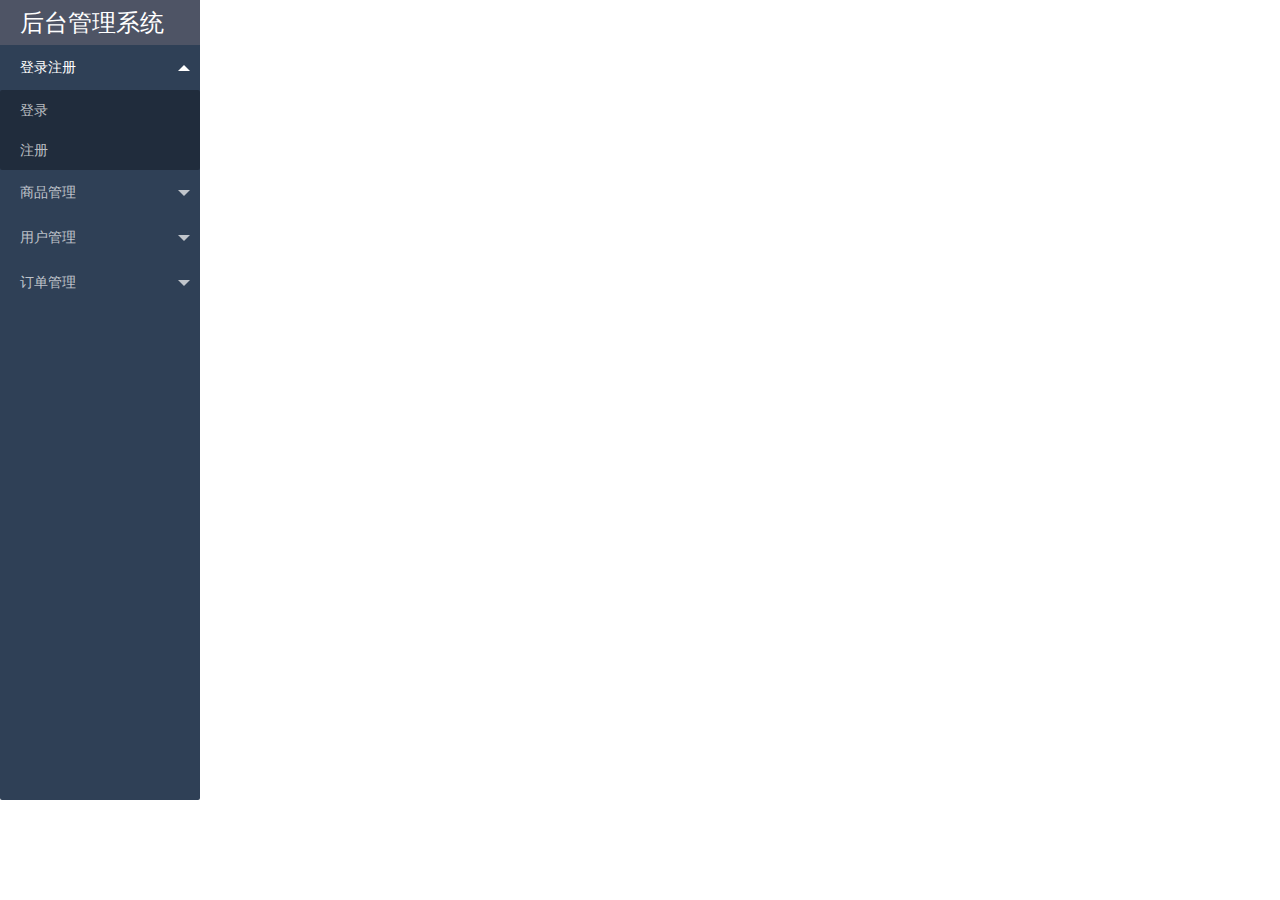
==== src/index.html @ f133287a "静态页面" ====
<!DOCTYPE html>
<html lang="en">
<head>
    <meta charset="UTF-8">
    <meta name="viewport" content="width=device-width, initial-scale=1.0">
    <meta http-equiv="X-UA-Compatible" content="ie=edge">
    <title>后台管理系统</title>
    <link rel="stylesheet" href="assets/layui/css/layui.css">
    <link rel="stylesheet" href="css/index.css">
    <script src="assets/layui/layui.js"></script>
</head>
<body>
    <div id="contain">
        <ul class="layui-nav layui-nav-tree layui-bg-cyan" lay-filter="test">
            <li class="layui-nav-item layui-nav-itemed">
                <a href="javascript:;" style="font-size:24px;">后台管理系统</a>
            </li>
            <li class="layui-nav-item layui-nav-itemed">
                <a href="javascript:;">登录注册</a>
                <dl class="layui-nav-child">
                    <dd><a href="javascript:;">登录</a></dd>
                    <dd><a href="javascript:;">注册</a></dd>
                </dl>
            </li>
            <li class="layui-nav-item">
                <a href="javascript:;">商品管理</a>
                <dl class="layui-nav-child">
                    <dd><a href="">商品列表</a></dd>
                    <dd><a href="">商品分类</a></dd>
                    <dd><a href="">添加商品</a></dd>
                </dl>
            </li>
            <li class="layui-nav-item">
                <a href="javascript:;">用户管理</a>
                <dl class="layui-nav-child">
                    <dd><a href="">用户列表</a></dd>
                    <dd><a href="">添加用户</a></dd>
                </dl>
            </li>
            <li class="layui-nav-item">
                <a href="javascript:;">订单管理</a>
                <dl class="layui-nav-child">
                    <dd><a href="">订单列表</a></dd>
                </dl>
            </li>
        </ul>
    </div>
</body>
<script>
    layui.use('element', function(){
        var element = layui.element;
    });
</script>
</html>
---- src/assets/layui/css/layui.css ----
/** layui-v2.4.5 MIT License By https://www.layui.com */
 .layui-inline,img{display:inline-block;vertical-align:middle}h1,h2,h3,h4,h5,h6{font-weight:400}.layui-edge,.layui-header,.layui-inline,.layui-main{position:relative}.layui-elip,.layui-form-checkbox span,.layui-form-pane .layui-form-label{text-overflow:ellipsis;white-space:nowrap}.layui-btn,.layui-edge,.layui-inline,img{vertical-align:middle}.layui-btn,.layui-disabled,.layui-icon,.layui-unselect{-webkit-user-select:none;-ms-user-select:none;-moz-user-select:none}blockquote,body,button,dd,div,dl,dt,form,h1,h2,h3,h4,h5,h6,input,li,ol,p,pre,td,textarea,th,ul{margin:0;padding:0;-webkit-tap-highlight-color:rgba(0,0,0,0)}a:active,a:hover{outline:0}img{border:none}li{list-style:none}table{border-collapse:collapse;border-spacing:0}h4,h5,h6{font-size:100%}button,input,optgroup,option,select,textarea{font-family:inherit;font-size:inherit;font-style:inherit;font-weight:inherit;outline:0}pre{white-space:pre-wrap;white-space:-moz-pre-wrap;white-space:-pre-wrap;white-space:-o-pre-wrap;word-wrap:break-word}body{line-height:24px;font:14px Helvetica Neue,Helvetica,PingFang SC,Tahoma,Arial,sans-serif}hr{height:1px;margin:10px 0;border:0;clear:both}a{color:#333;text-decoration:none}a:hover{color:#777}a cite{font-style:normal;*cursor:pointer}.layui-border-box,.layui-border-box *{box-sizing:border-box}.layui-box,.layui-box *{box-sizing:content-box}.layui-clear{clear:both;*zoom:1}.layui-clear:after{content:'\20';clear:both;*zoom:1;display:block;height:0}.layui-inline{*display:inline;*zoom:1}.layui-edge{display:inline-block;width:0;height:0;border-width:6px;border-style:dashed;border-color:transparent;overflow:hidden}.layui-edge-top{top:-4px;border-bottom-color:#999;border-bottom-style:solid}.layui-edge-right{border-left-color:#999;border-left-style:solid}.layui-edge-bottom{top:2px;border-top-color:#999;border-top-style:solid}.layui-edge-left{border-right-color:#999;border-right-style:solid}.layui-elip{overflow:hidden}.layui-disabled,.layui-disabled:hover{color:#d2d2d2!important;cursor:not-allowed!important}.layui-circle{border-radius:100%}.layui-show{display:block!important}.layui-hide{display:none!important}@font-face{font-family:layui-icon;src:url(../font/iconfont.eot?v=240);src:url(../font/iconfont.eot?v=240#iefix) format('embedded-opentype'),url(../font/iconfont.svg?v=240#iconfont) format('svg'),url(../font/iconfont.woff?v=240) format('woff'),url(../font/iconfont.ttf?v=240) format('truetype')}.layui-icon{font-family:layui-icon!important;font-size:16px;font-style:normal;-webkit-font-smoothing:antialiased;-moz-osx-font-smoothing:grayscale}.layui-icon-reply-fill:before{content:"\e611"}.layui-icon-set-fill:before{content:"\e614"}.layui-icon-menu-fill:before{content:"\e60f"}.layui-icon-search:before{content:"\e615"}.layui-icon-share:before{content:"\e641"}.layui-icon-set-sm:before{content:"\e620"}.layui-icon-engine:before{content:"\e628"}.layui-icon-close:before{content:"\1006"}.layui-icon-close-fill:before{content:"\1007"}.layui-icon-chart-screen:before{content:"\e629"}.layui-icon-star:before{content:"\e600"}.layui-icon-circle-dot:before{content:"\e617"}.layui-icon-chat:before{content:"\e606"}.layui-icon-release:before{content:"\e609"}.layui-icon-list:before{content:"\e60a"}.layui-icon-chart:before{content:"\e62c"}.layui-icon-ok-circle:before{content:"\1005"}.layui-icon-layim-theme:before{content:"\e61b"}.layui-icon-table:before{content:"\e62d"}.layui-icon-right:before{content:"\e602"}.layui-icon-left:before{content:"\e603"}.layui-icon-cart-simple:before{content:"\e698"}.layui-icon-face-cry:before{content:"\e69c"}.layui-icon-face-smile:before{content:"\e6af"}.layui-icon-survey:before{content:"\e6b2"}.layui-icon-tree:before{content:"\e62e"}.layui-icon-upload-circle:before{content:"\e62f"}.layui-icon-add-circle:before{content:"\e61f"}.layui-icon-download-circle:before{content:"\e601"}.layui-icon-templeate-1:before{content:"\e630"}.layui-icon-util:before{content:"\e631"}.layui-icon-face-surprised:before{content:"\e664"}.layui-icon-edit:before{content:"\e642"}.layui-icon-speaker:before{content:"\e645"}.layui-icon-down:before{content:"\e61a"}.layui-icon-file:before{content:"\e621"}.layui-icon-layouts:before{content:"\e632"}.layui-icon-rate-half:before{content:"\e6c9"}.layui-icon-add-circle-fine:before{content:"\e608"}.layui-icon-prev-circle:before{content:"\e633"}.layui-icon-read:before{content:"\e705"}.layui-icon-404:before{content:"\e61c"}.layui-icon-carousel:before{content:"\e634"}.layui-icon-help:before{content:"\e607"}.layui-icon-code-circle:before{content:"\e635"}.layui-icon-water:before{content:"\e636"}.layui-icon-username:before{content:"\e66f"}.layui-icon-find-fill:before{content:"\e670"}.layui-icon-about:before{content:"\e60b"}.layui-icon-location:before{content:"\e715"}.layui-icon-up:before{content:"\e619"}.layui-icon-pause:before{content:"\e651"}.layui-icon-date:before{content:"\e637"}.layui-icon-layim-uploadfile:before{content:"\e61d"}.layui-icon-delete:before{content:"\e640"}.layui-icon-play:before{content:"\e652"}.layui-icon-top:before{content:"\e604"}.layui-icon-friends:before{content:"\e612"}.layui-icon-refresh-3:before{content:"\e9aa"}.layui-icon-ok:before{content:"\e605"}.layui-icon-layer:before{content:"\e638"}.layui-icon-face-smile-fine:before{content:"\e60c"}.layui-icon-dollar:before{content:"\e659"}.layui-icon-group:before{content:"\e613"}.layui-icon-layim-download:before{content:"\e61e"}.layui-icon-picture-fine:before{content:"\e60d"}.layui-icon-link:before{content:"\e64c"}.layui-icon-diamond:before{content:"\e735"}.layui-icon-log:before{content:"\e60e"}.layui-icon-rate-solid:before{content:"\e67a"}.layui-icon-fonts-del:before{content:"\e64f"}.layui-icon-unlink:before{content:"\e64d"}.layui-icon-fonts-clear:before{content:"\e639"}.layui-icon-triangle-r:before{content:"\e623"}.layui-icon-circle:before{content:"\e63f"}.layui-icon-radio:before{content:"\e643"}.layui-icon-align-center:before{content:"\e647"}.layui-icon-align-right:before{content:"\e648"}.layui-icon-align-left:before{content:"\e649"}.layui-icon-loading-1:before{content:"\e63e"}.layui-icon-return:before{content:"\e65c"}.layui-icon-fonts-strong:before{content:"\e62b"}.layui-icon-upload:before{content:"\e67c"}.layui-icon-dialogue:before{content:"\e63a"}.layui-icon-video:before{content:"\e6ed"}.layui-icon-headset:before{content:"\e6fc"}.layui-icon-cellphone-fine:before{content:"\e63b"}.layui-icon-add-1:before{content:"\e654"}.layui-icon-face-smile-b:before{content:"\e650"}.layui-icon-fonts-html:before{content:"\e64b"}.layui-icon-form:before{content:"\e63c"}.layui-icon-cart:before{content:"\e657"}.layui-icon-camera-fill:before{content:"\e65d"}.layui-icon-tabs:before{content:"\e62a"}.layui-icon-fonts-code:before{content:"\e64e"}.layui-icon-fire:before{content:"\e756"}.layui-icon-set:before{content:"\e716"}.layui-icon-fonts-u:before{content:"\e646"}.layui-icon-triangle-d:before{content:"\e625"}.layui-icon-tips:before{content:"\e702"}.layui-icon-picture:before{content:"\e64a"}.layui-icon-more-vertical:before{content:"\e671"}.layui-icon-flag:before{content:"\e66c"}.layui-icon-loading:before{content:"\e63d"}.layui-icon-fonts-i:before{content:"\e644"}.layui-icon-refresh-1:before{content:"\e666"}.layui-icon-rmb:before{content:"\e65e"}.layui-icon-home:before{content:"\e68e"}.layui-icon-user:before{content:"\e770"}.layui-icon-notice:before{content:"\e667"}.layui-icon-login-weibo:before{content:"\e675"}.layui-icon-voice:before{content:"\e688"}.layui-icon-upload-drag:before{content:"\e681"}.layui-icon-login-qq:before{content:"\e676"}.layui-icon-snowflake:before{content:"\e6b1"}.layui-icon-file-b:before{content:"\e655"}.layui-icon-template:before{content:"\e663"}.layui-icon-auz:before{content:"\e672"}.layui-icon-console:before{content:"\e665"}.layui-icon-app:before{content:"\e653"}.layui-icon-prev:before{content:"\e65a"}.layui-icon-website:before{content:"\e7ae"}.layui-icon-next:before{content:"\e65b"}.layui-icon-component:before{content:"\e857"}.layui-icon-more:before{content:"\e65f"}.layui-icon-login-wechat:before{content:"\e677"}.layui-icon-shrink-right:before{content:"\e668"}.layui-icon-spread-left:before{content:"\e66b"}.layui-icon-camera:before{content:"\e660"}.layui-icon-note:before{content:"\e66e"}.layui-icon-refresh:before{content:"\e669"}.layui-icon-female:before{content:"\e661"}.layui-icon-male:before{content:"\e662"}.layui-icon-password:before{content:"\e673"}.layui-icon-senior:before{content:"\e674"}.layui-icon-theme:before{content:"\e66a"}.layui-icon-tread:before{content:"\e6c5"}.layui-icon-praise:before{content:"\e6c6"}.layui-icon-star-fill:before{content:"\e658"}.layui-icon-rate:before{content:"\e67b"}.layui-icon-template-1:before{content:"\e656"}.layui-icon-vercode:before{content:"\e679"}.layui-icon-cellphone:before{content:"\e678"}.layui-icon-screen-full:before{content:"\e622"}.layui-icon-screen-restore:before{content:"\e758"}.layui-icon-cols:before{content:"\e610"}.layui-icon-export:before{content:"\e67d"}.layui-icon-print:before{content:"\e66d"}.layui-icon-slider:before{content:"\e714"}.layui-main{width:1140px;margin:0 auto}.layui-header{z-index:1000;height:60px}.layui-header a:hover{transition:all .5s;-webkit-transition:all .5s}.layui-side{position:fixed;left:0;top:0;bottom:0;z-index:999;width:200px;overflow-x:hidden}.layui-side-scroll{position:relative;width:220px;height:100%;overflow-x:hidden}.layui-body{position:absolute;left:200px;right:0;top:0;bottom:0;z-index:998;width:auto;overflow:hidden;overflow-y:auto;box-sizing:border-box}.layui-layout-body{overflow:hidden}.layui-layout-admin .layui-header{background-color:#23262E}.layui-layout-admin .layui-side{top:60px;width:200px;overflow-x:hidden}.layui-layout-admin .layui-body{top:60px;bottom:44px}.layui-layout-admin .layui-main{width:auto;margin:0 15px}.layui-layout-admin .layui-footer{position:fixed;left:200px;right:0;bottom:0;height:44px;line-height:44px;padding:0 15px;background-color:#eee}.layui-layout-admin .layui-logo{position:absolute;left:0;top:0;width:200px;height:100%;line-height:60px;text-align:center;color:#009688;font-size:16px}.layui-layout-admin .layui-header .layui-nav{background:0 0}.layui-layout-left{position:absolute!important;left:200px;top:0}.layui-layout-right{position:absolute!important;right:0;top:0}.layui-container{position:relative;margin:0 auto;padding:0 15px;box-sizing:border-box}.layui-fluid{position:relative;margin:0 auto;padding:0 15px}.layui-row:after,.layui-row:before{content:'';display:block;clear:both}.layui-col-lg1,.layui-col-lg10,.layui-col-lg11,.layui-col-lg12,.layui-col-lg2,.layui-col-lg3,.layui-col-lg4,.layui-col-lg5,.layui-col-lg6,.layui-col-lg7,.layui-col-lg8,.layui-col-lg9,.layui-col-md1,.layui-col-md10,.layui-col-md11,.layui-col-md12,.layui-col-md2,.layui-col-md3,.layui-col-md4,.layui-col-md5,.layui-col-md6,.layui-col-md7,.layui-col-md8,.layui-col-md9,.layui-col-sm1,.layui-col-sm10,.layui-col-sm11,.layui-col-sm12,.layui-col-sm2,.layui-col-sm3,.layui-col-sm4,.layui-col-sm5,.layui-col-sm6,.layui-col-sm7,.layui-col-sm8,.layui-col-sm9,.layui-col-xs1,.layui-col-xs10,.layui-col-xs11,.layui-col-xs12,.layui-col-xs2,.layui-col-xs3,.layui-col-xs4,.layui-col-xs5,.layui-col-xs6,.layui-col-xs7,.layui-col-xs8,.layui-col-xs9{position:relative;display:block;box-sizing:border-box}.layui-col-xs1,.layui-col-xs10,.layui-col-xs11,.layui-col-xs12,.layui-col-xs2,.layui-col-xs3,.layui-col-xs4,.layui-col-xs5,.layui-col-xs6,.layui-col-xs7,.layui-col-xs8,.layui-col-xs9{float:left}.layui-col-xs1{width:8.33333333%}.layui-col-xs2{width:16.66666667%}.layui-col-xs3{width:25%}.layui-col-xs4{width:33.33333333%}.layui-col-xs5{width:41.66666667%}.layui-col-xs6{width:50%}.layui-col-xs7{width:58.33333333%}.layui-col-xs8{width:66.66666667%}.layui-col-xs9{width:75%}.layui-col-xs10{width:83.33333333%}.layui-col-xs11{width:91.66666667%}.layui-col-xs12{width:100%}.layui-col-xs-offset1{margin-left:8.33333333%}.layui-col-xs-offset2{margin-left:16.66666667%}.layui-col-xs-offset3{margin-left:25%}.layui-col-xs-offset4{margin-left:33.33333333%}.layui-col-xs-offset5{margin-left:41.66666667%}.layui-col-xs-offset6{margin-left:50%}.layui-col-xs-offset7{margin-left:58.33333333%}.layui-col-xs-offset8{margin-left:66.66666667%}.layui-col-xs-offset9{margin-left:75%}.layui-col-xs-offset10{margin-left:83.33333333%}.layui-col-xs-offset11{margin-left:91.66666667%}.layui-col-xs-offset12{margin-left:100%}@media screen and (max-width:768px){.layui-hide-xs{display:none!important}.layui-show-xs-block{display:block!important}.layui-show-xs-inline{display:inline!important}.layui-show-xs-inline-block{display:inline-block!important}}@media screen and (min-width:768px){.layui-container{width:750px}.layui-hide-sm{display:none!important}.layui-show-sm-block{display:block!important}.layui-show-sm-inline{display:inline!important}.layui-show-sm-inline-block{display:inline-block!important}.layui-col-sm1,.layui-col-sm10,.layui-col-sm11,.layui-col-sm12,.layui-col-sm2,.layui-col-sm3,.layui-col-sm4,.layui-col-sm5,.layui-col-sm6,.layui-col-sm7,.layui-col-sm8,.layui-col-sm9{float:left}.layui-col-sm1{width:8.33333333%}.layui-col-sm2{width:16.66666667%}.layui-col-sm3{width:25%}.layui-col-sm4{width:33.33333333%}.layui-col-sm5{width:41.66666667%}.layui-col-sm6{width:50%}.layui-col-sm7{width:58.33333333%}.layui-col-sm8{width:66.66666667%}.layui-col-sm9{width:75%}.layui-col-sm10{width:83.33333333%}.layui-col-sm11{width:91.66666667%}.layui-col-sm12{width:100%}.layui-col-sm-offset1{margin-left:8.33333333%}.layui-col-sm-offset2{margin-left:16.66666667%}.layui-col-sm-offset3{margin-left:25%}.layui-col-sm-offset4{margin-left:33.33333333%}.layui-col-sm-offset5{margin-left:41.66666667%}.layui-col-sm-offset6{margin-left:50%}.layui-col-sm-offset7{margin-left:58.33333333%}.layui-col-sm-offset8{margin-left:66.66666667%}.layui-col-sm-offset9{margin-left:75%}.layui-col-sm-offset10{margin-left:83.33333333%}.layui-col-sm-offset11{margin-left:91.66666667%}.layui-col-sm-offset12{margin-left:100%}}@media screen and (min-width:992px){.layui-container{width:970px}.layui-hide-md{display:none!important}.layui-show-md-block{display:block!important}.layui-show-md-inline{display:inline!important}.layui-show-md-inline-block{display:inline-block!important}.layui-col-md1,.layui-col-md10,.layui-col-md11,.layui-col-md12,.layui-col-md2,.layui-col-md3,.layui-col-md4,.layui-col-md5,.layui-col-md6,.layui-col-md7,.layui-col-md8,.layui-col-md9{float:left}.layui-col-md1{width:8.33333333%}.layui-col-md2{width:16.66666667%}.layui-col-md3{width:25%}.layui-col-md4{width:33.33333333%}.layui-col-md5{width:41.66666667%}.layui-col-md6{width:50%}.layui-col-md7{width:58.33333333%}.layui-col-md8{width:66.66666667%}.layui-col-md9{width:75%}.layui-col-md10{width:83.33333333%}.layui-col-md11{width:91.66666667%}.layui-col-md12{width:100%}.layui-col-md-offset1{margin-left:8.33333333%}.layui-col-md-offset2{margin-left:16.66666667%}.layui-col-md-offset3{margin-left:25%}.layui-col-md-offset4{margin-left:33.33333333%}.layui-col-md-offset5{margin-left:41.66666667%}.layui-col-md-offset6{margin-left:50%}.layui-col-md-offset7{margin-left:58.33333333%}.layui-col-md-offset8{margin-left:66.66666667%}.layui-col-md-offset9{margin-left:75%}.layui-col-md-offset10{margin-left:83.33333333%}.layui-col-md-offset11{margin-left:91.66666667%}.layui-col-md-offset12{margin-left:100%}}@media screen and (min-width:1200px){.layui-container{width:1170px}.layui-hide-lg{display:none!important}.layui-show-lg-block{display:block!important}.layui-show-lg-inline{display:inline!important}.layui-show-lg-inline-block{display:inline-block!important}.layui-col-lg1,.layui-col-lg10,.layui-col-lg11,.layui-col-lg12,.layui-col-lg2,.layui-col-lg3,.layui-col-lg4,.layui-col-lg5,.layui-col-lg6,.layui-col-lg7,.layui-col-lg8,.layui-col-lg9{float:left}.layui-col-lg1{width:8.33333333%}.layui-col-lg2{width:16.66666667%}.layui-col-lg3{width:25%}.layui-col-lg4{width:33.33333333%}.layui-col-lg5{width:41.66666667%}.layui-col-lg6{width:50%}.layui-col-lg7{width:58.33333333%}.layui-col-lg8{width:66.66666667%}.layui-col-lg9{width:75%}.layui-col-lg10{width:83.33333333%}.layui-col-lg11{width:91.66666667%}.layui-col-lg12{width:100%}.layui-col-lg-offset1{margin-left:8.33333333%}.layui-col-lg-offset2{margin-left:16.66666667%}.layui-col-lg-offset3{margin-left:25%}.layui-col-lg-offset4{margin-left:33.33333333%}.layui-col-lg-offset5{margin-left:41.66666667%}.layui-col-lg-offset6{margin-left:50%}.layui-col-lg-offset7{margin-left:58.33333333%}.layui-col-lg-offset8{margin-left:66.66666667%}.layui-col-lg-offset9{margin-left:75%}.layui-col-lg-offset10{margin-left:83.33333333%}.layui-col-lg-offset11{margin-left:91.66666667%}.layui-col-lg-offset12{margin-left:100%}}.layui-col-space1{margin:-.5px}.layui-col-space1>*{padding:.5px}.layui-col-space3{margin:-1.5px}.layui-col-space3>*{padding:1.5px}.layui-col-space5{margin:-2.5px}.layui-col-space5>*{padding:2.5px}.layui-col-space8{margin:-3.5px}.layui-col-space8>*{padding:3.5px}.layui-col-space10{margin:-5px}.layui-col-space10>*{padding:5px}.layui-col-space12{margin:-6px}.layui-col-space12>*{padding:6px}.layui-col-space15{margin:-7.5px}.layui-col-space15>*{padding:7.5px}.layui-col-space18{margin:-9px}.layui-col-space18>*{padding:9px}.layui-col-space20{margin:-10px}.layui-col-space20>*{padding:10px}.layui-col-space22{margin:-11px}.layui-col-space22>*{padding:11px}.layui-col-space25{margin:-12.5px}.layui-col-space25>*{padding:12.5px}.layui-col-space30{margin:-15px}.layui-col-space30>*{padding:15px}.layui-btn,.layui-input,.layui-select,.layui-textarea,.layui-upload-button{outline:0;-webkit-appearance:none;transition:all .3s;-webkit-transition:all .3s;box-sizing:border-box}.layui-elem-quote{margin-bottom:10px;padding:15px;line-height:22px;border-left:5px solid #009688;border-radius:0 2px 2px 0;background-color:#f2f2f2}.layui-quote-nm{border-style:solid;border-width:1px 1px 1px 5px;background:0 0}.layui-elem-field{margin-bottom:10px;padding:0;border-width:1px;border-style:solid}.layui-elem-field legend{margin-left:20px;padding:0 10px;font-size:20px;font-weight:300}.layui-field-title{margin:10px 0 20px;border-width:1px 0 0}.layui-field-box{padding:10px 15px}.layui-field-title .layui-field-box{padding:10px 0}.layui-progress{position:relative;height:6px;border-radius:20px;background-color:#e2e2e2}.layui-progress-bar{position:absolute;left:0;top:0;width:0;max-width:100%;height:6px;border-radius:20px;text-align:right;background-color:#5FB878;transition:all .3s;-webkit-transition:all .3s}.layui-progress-big,.layui-progress-big .layui-progress-bar{height:18px;line-height:18px}.layui-progress-text{position:relative;top:-20px;line-height:18px;font-size:12px;color:#666}.layui-progress-big .layui-progress-text{position:static;padding:0 10px;color:#fff}.layui-collapse{border-width:1px;border-style:solid;border-radius:2px}.layui-colla-content,.layui-colla-item{border-top-width:1px;border-top-style:solid}.layui-colla-item:first-child{border-top:none}.layui-colla-title{position:relative;height:42px;line-height:42px;padding:0 15px 0 35px;color:#333;background-color:#f2f2f2;cursor:pointer;font-size:14px;overflow:hidden}.layui-colla-content{display:none;padding:10px 15px;line-height:22px;color:#666}.layui-colla-icon{position:absolute;left:15px;top:0;font-size:14px}.layui-card{margin-bottom:15px;border-radius:2px;background-color:#fff;box-shadow:0 1px 2px 0 rgba(0,0,0,.05)}.layui-card:last-child{margin-bottom:0}.layui-card-header{position:relative;height:42px;line-height:42px;padding:0 15px;border-bottom:1px solid #f6f6f6;color:#333;border-radius:2px 2px 0 0;font-size:14px}.layui-bg-black,.layui-bg-blue,.layui-bg-cyan,.layui-bg-green,.layui-bg-orange,.layui-bg-red{color:#fff!important}.layui-card-body{position:relative;padding:10px 15px;line-height:24px}.layui-card-body[pad15]{padding:15px}.layui-card-body[pad20]{padding:20px}.layui-card-body .layui-table{margin:5px 0}.layui-card .layui-tab{margin:0}.layui-panel-window{position:relative;padding:15px;border-radius:0;border-top:5px solid #E6E6E6;background-color:#fff}.layui-auxiliar-moving{position:fixed;left:0;right:0;top:0;bottom:0;width:100%;height:100%;background:0 0;z-index:9999999999}.layui-form-label,.layui-form-mid,.layui-form-select,.layui-input-block,.layui-input-inline,.layui-textarea{position:relative}.layui-bg-red{background-color:#FF5722!important}.layui-bg-orange{background-color:#FFB800!important}.layui-bg-green{background-color:#009688!important}.layui-bg-cyan{background-color:#2F4056!important}.layui-bg-blue{background-color:#1E9FFF!important}.layui-bg-black{background-color:#393D49!important}.layui-bg-gray{background-color:#eee!important;color:#666!important}.layui-badge-rim,.layui-colla-content,.layui-colla-item,.layui-collapse,.layui-elem-field,.layui-form-pane .layui-form-item[pane],.layui-form-pane .layui-form-label,.layui-input,.layui-layedit,.layui-layedit-tool,.layui-quote-nm,.layui-select,.layui-tab-bar,.layui-tab-card,.layui-tab-title,.layui-tab-title .layui-this:after,.layui-textarea{border-color:#e6e6e6}.layui-timeline-item:before,hr{background-color:#e6e6e6}.layui-text{line-height:22px;font-size:14px;color:#666}.layui-text h1,.layui-text h2,.layui-text h3{font-weight:500;color:#333}.layui-text h1{font-size:30px}.layui-text h2{font-size:24px}.layui-text h3{font-size:18px}.layui-text a:not(.layui-btn){color:#01AAED}.layui-text a:not(.layui-btn):hover{text-decoration:underline}.layui-text ul{padding:5px 0 5px 15px}.layui-text ul li{margin-top:5px;list-style-type:disc}.layui-text em,.layui-word-aux{color:#999!important;padding:0 5px!important}.layui-btn{display:inline-block;height:38px;line-height:38px;padding:0 18px;background-color:#009688;color:#fff;white-space:nowrap;text-align:center;font-size:14px;border:none;border-radius:2px;cursor:pointer}.layui-btn:hover{opacity:.8;filter:alpha(opacity=80);color:#fff}.layui-btn:active{opacity:1;filter:alpha(opacity=100)}.layui-btn+.layui-btn{margin-left:10px}.layui-btn-container{font-size:0}.layui-btn-container .layui-btn{margin-right:10px;margin-bottom:10px}.layui-btn-container .layui-btn+.layui-btn{margin-left:0}.layui-table .layui-btn-container .layui-btn{margin-bottom:9px}.layui-btn-radius{border-radius:100px}.layui-btn .layui-icon{margin-right:3px;font-size:18px;vertical-align:bottom;vertical-align:middle\9}.layui-btn-primary{border:1px solid #C9C9C9;background-color:#fff;color:#555}.layui-btn-primary:hover{border-color:#009688;color:#333}.layui-btn-normal{background-color:#1E9FFF}.layui-btn-warm{background-color:#FFB800}.layui-btn-danger{background-color:#FF5722}.layui-btn-disabled,.layui-btn-disabled:active,.layui-btn-disabled:hover{border:1px solid #e6e6e6;background-color:#FBFBFB;color:#C9C9C9;cursor:not-allowed;opacity:1}.layui-btn-lg{height:44px;line-height:44px;padding:0 25px;font-size:16px}.layui-btn-sm{height:30px;line-height:30px;padding:0 10px;font-size:12px}.layui-btn-sm i{font-size:16px!important}.layui-btn-xs{height:22px;line-height:22px;padding:0 5px;font-size:12px}.layui-btn-xs i{font-size:14px!important}.layui-btn-group{display:inline-block;vertical-align:middle;font-size:0}.layui-btn-group .layui-btn{margin-left:0!important;margin-right:0!important;border-left:1px solid rgba(255,255,255,.5);border-radius:0}.layui-btn-group .layui-btn-primary{border-left:none}.layui-btn-group .layui-btn-primary:hover{border-color:#C9C9C9;color:#009688}.layui-btn-group .layui-btn:first-child{border-left:none;border-radius:2px 0 0 2px}.layui-btn-group .layui-btn-primary:first-child{border-left:1px solid #c9c9c9}.layui-btn-group .layui-btn:last-child{border-radius:0 2px 2px 0}.layui-btn-group .layui-btn+.layui-btn{margin-left:0}.layui-btn-group+.layui-btn-group{margin-left:10px}.layui-btn-fluid{width:100%}.layui-input,.layui-select,.layui-textarea{height:38px;line-height:1.3;line-height:38px\9;border-width:1px;border-style:solid;background-color:#fff;border-radius:2px}.layui-input::-webkit-input-placeholder,.layui-select::-webkit-input-placeholder,.layui-textarea::-webkit-input-placeholder{line-height:1.3}.layui-input,.layui-textarea{display:block;width:100%;padding-left:10px}.layui-input:hover,.layui-textarea:hover{border-color:#D2D2D2!important}.layui-input:focus,.layui-textarea:focus{border-color:#C9C9C9!important}.layui-textarea{min-height:100px;height:auto;line-height:20px;padding:6px 10px;resize:vertical}.layui-select{padding:0 10px}.layui-form input[type=checkbox],.layui-form input[type=radio],.layui-form select{display:none}.layui-form [lay-ignore]{display:initial}.layui-form-item{margin-bottom:15px;clear:both;*zoom:1}.layui-form-item:after{content:'\20';clear:both;*zoom:1;display:block;height:0}.layui-form-label{float:left;display:block;padding:9px 15px;width:80px;font-weight:400;line-height:20px;text-align:right}.layui-form-label-col{display:block;float:none;padding:9px 0;line-height:20px;text-align:left}.layui-form-item .layui-inline{margin-bottom:5px;margin-right:10px}.layui-input-block{margin-left:110px;min-height:36px}.layui-input-inline{display:inline-block;vertical-align:middle}.layui-form-item .layui-input-inline{float:left;width:190px;margin-right:10px}.layui-form-text .layui-input-inline{width:auto}.layui-form-mid{float:left;display:block;padding:9px 0!important;line-height:20px;margin-right:10px}.layui-form-danger+.layui-form-select .layui-input,.layui-form-danger:focus{border-color:#FF5722!important}.layui-form-select .layui-input{padding-right:30px;cursor:pointer}.layui-form-select .layui-edge{position:absolute;right:10px;top:50%;margin-top:-3px;cursor:pointer;border-width:6px;border-top-color:#c2c2c2;border-top-style:solid;transition:all .3s;-webkit-transition:all .3s}.layui-form-select dl{display:none;position:absolute;left:0;top:42px;padding:5px 0;z-index:899;min-width:100%;border:1px solid #d2d2d2;max-height:300px;overflow-y:auto;background-color:#fff;border-radius:2px;box-shadow:0 2px 4px rgba(0,0,0,.12);box-sizing:border-box}.layui-form-select dl dd,.layui-form-select dl dt{padding:0 10px;line-height:36px;white-space:nowrap;overflow:hidden;text-overflow:ellipsis}.layui-form-select dl dt{font-size:12px;color:#999}.layui-form-select dl dd{cursor:pointer}.layui-form-select dl dd:hover{background-color:#f2f2f2;-webkit-transition:.5s all;transition:.5s all}.layui-form-select .layui-select-group dd{padding-left:20px}.layui-form-select dl dd.layui-select-tips{padding-left:10px!important;color:#999}.layui-form-select dl dd.layui-this{background-color:#5FB878;color:#fff}.layui-form-checkbox,.layui-form-select dl dd.layui-disabled{background-color:#fff}.layui-form-selected dl{display:block}.layui-form-checkbox,.layui-form-checkbox *,.layui-form-switch{display:inline-block;vertical-align:middle}.layui-form-selected .layui-edge{margin-top:-9px;-webkit-transform:rotate(180deg);transform:rotate(180deg);margin-top:-3px\9}:root .layui-form-selected .layui-edge{margin-top:-9px\0/IE9}.layui-form-selectup dl{top:auto;bottom:42px}.layui-select-none{margin:5px 0;text-align:center;color:#999}.layui-select-disabled .layui-disabled{border-color:#eee!important}.layui-select-disabled .layui-edge{border-top-color:#d2d2d2}.layui-form-checkbox{position:relative;height:30px;line-height:30px;margin-right:10px;padding-right:30px;cursor:pointer;font-size:0;-webkit-transition:.1s linear;transition:.1s linear;box-sizing:border-box}.layui-form-checkbox span{padding:0 10px;height:100%;font-size:14px;border-radius:2px 0 0 2px;background-color:#d2d2d2;color:#fff;overflow:hidden}.layui-form-checkbox:hover span{background-color:#c2c2c2}.layui-form-checkbox i{position:absolute;right:0;top:0;width:30px;height:28px;border:1px solid #d2d2d2;border-left:none;border-radius:0 2px 2px 0;color:#fff;font-size:20px;text-align:center}.layui-form-checkbox:hover i{border-color:#c2c2c2;color:#c2c2c2}.layui-form-checked,.layui-form-checked:hover{border-color:#5FB878}.layui-form-checked span,.layui-form-checked:hover span{background-color:#5FB878}.layui-form-checked i,.layui-form-checked:hover i{color:#5FB878}.layui-form-item .layui-form-checkbox{margin-top:4px}.layui-form-checkbox[lay-skin=primary]{height:auto!important;line-height:normal!important;min-width:18px;min-height:18px;border:none!important;margin-right:0;padding-left:28px;padding-right:0;background:0 0}.layui-form-checkbox[lay-skin=primary] span{padding-left:0;padding-right:15px;line-height:18px;background:0 0;color:#666}.layui-form-checkbox[lay-skin=primary] i{right:auto;left:0;width:16px;height:16px;line-height:16px;border:1px solid #d2d2d2;font-size:12px;border-radius:2px;background-color:#fff;-webkit-transition:.1s linear;transition:.1s linear}.layui-form-checkbox[lay-skin=primary]:hover i{border-color:#5FB878;color:#fff}.layui-form-checked[lay-skin=primary] i{border-color:#5FB878;background-color:#5FB878;color:#fff}.layui-checkbox-disbaled[lay-skin=primary] span{background:0 0!important;color:#c2c2c2}.layui-checkbox-disbaled[lay-skin=primary]:hover i{border-color:#d2d2d2}.layui-form-item .layui-form-checkbox[lay-skin=primary]{margin-top:10px}.layui-form-switch{position:relative;height:22px;line-height:22px;min-width:35px;padding:0 5px;margin-top:8px;border:1px solid #d2d2d2;border-radius:20px;cursor:pointer;background-color:#fff;-webkit-transition:.1s linear;transition:.1s linear}.layui-form-switch i{position:absolute;left:5px;top:3px;width:16px;height:16px;border-radius:20px;background-color:#d2d2d2;-webkit-transition:.1s linear;transition:.1s linear}.layui-form-switch em{position:relative;top:0;width:25px;margin-left:21px;padding:0!important;text-align:center!important;color:#999!important;font-style:normal!important;font-size:12px}.layui-form-onswitch{border-color:#5FB878;background-color:#5FB878}.layui-checkbox-disbaled,.layui-checkbox-disbaled i{border-color:#e2e2e2!important}.layui-form-onswitch i{left:100%;margin-left:-21px;background-color:#fff}.layui-form-onswitch em{margin-left:5px;margin-right:21px;color:#fff!important}.layui-checkbox-disbaled span{background-color:#e2e2e2!important}.layui-checkbox-disbaled:hover i{color:#fff!important}[lay-radio]{display:none}.layui-form-radio,.layui-form-radio *{display:inline-block;vertical-align:middle}.layui-form-radio{line-height:28px;margin:6px 10px 0 0;padding-right:10px;cursor:pointer;font-size:0}.layui-form-radio *{font-size:14px}.layui-form-radio>i{margin-right:8px;font-size:22px;color:#c2c2c2}.layui-form-radio>i:hover,.layui-form-radioed>i{color:#5FB878}.layui-radio-disbaled>i{color:#e2e2e2!important}.layui-form-pane .layui-form-label{width:110px;padding:8px 15px;height:38px;line-height:20px;border-width:1px;border-style:solid;border-radius:2px 0 0 2px;text-align:center;background-color:#FBFBFB;overflow:hidden;box-sizing:border-box}.layui-form-pane .layui-input-inline{margin-left:-1px}.layui-form-pane .layui-input-block{margin-left:110px;left:-1px}.layui-form-pane .layui-input{border-radius:0 2px 2px 0}.layui-form-pane .layui-form-text .layui-form-label{float:none;width:100%;border-radius:2px;box-sizing:border-box;text-align:left}.layui-form-pane .layui-form-text .layui-input-inline{display:block;margin:0;top:-1px;clear:both}.layui-form-pane .layui-form-text .layui-input-block{margin:0;left:0;top:-1px}.layui-form-pane .layui-form-text .layui-textarea{min-height:100px;border-radius:0 0 2px 2px}.layui-form-pane .layui-form-checkbox{margin:4px 0 4px 10px}.layui-form-pane .layui-form-radio,.layui-form-pane .layui-form-switch{margin-top:6px;margin-left:10px}.layui-form-pane .layui-form-item[pane]{position:relative;border-width:1px;border-style:solid}.layui-form-pane .layui-form-item[pane] .layui-form-label{position:absolute;left:0;top:0;height:100%;border-width:0 1px 0 0}.layui-form-pane .layui-form-item[pane] .layui-input-inline{margin-left:110px}@media screen and (max-width:450px){.layui-form-item .layui-form-label{text-overflow:ellipsis;overflow:hidden;white-space:nowrap}.layui-form-item .layui-inline{display:block;margin-right:0;margin-bottom:20px;clear:both}.layui-form-item .layui-inline:after{content:'\20';clear:both;display:block;height:0}.layui-form-item .layui-input-inline{display:block;float:none;left:-3px;width:auto;margin:0 0 10px 112px}.layui-form-item .layui-input-inline+.layui-form-mid{margin-left:110px;top:-5px;padding:0}.layui-form-item .layui-form-checkbox{margin-right:5px;margin-bottom:5px}}.layui-layedit{border-width:1px;border-style:solid;border-radius:2px}.layui-layedit-tool{padding:3px 5px;border-bottom-width:1px;border-bottom-style:solid;font-size:0}.layedit-tool-fixed{position:fixed;top:0;border-top:1px solid #e2e2e2}.layui-layedit-tool .layedit-tool-mid,.layui-layedit-tool .layui-icon{display:inline-block;vertical-align:middle;text-align:center;font-size:14px}.layui-layedit-tool .layui-icon{position:relative;width:32px;height:30px;line-height:30px;margin:3px 5px;color:#777;cursor:pointer;border-radius:2px}.layui-layedit-tool .layui-icon:hover{color:#393D49}.layui-layedit-tool .layui-icon:active{color:#000}.layui-layedit-tool .layedit-tool-active{background-color:#e2e2e2;color:#000}.layui-layedit-tool .layui-disabled,.layui-layedit-tool .layui-disabled:hover{color:#d2d2d2;cursor:not-allowed}.layui-layedit-tool .layedit-tool-mid{width:1px;height:18px;margin:0 10px;background-color:#d2d2d2}.layedit-tool-html{width:50px!important;font-size:30px!important}.layedit-tool-b,.layedit-tool-code,.layedit-tool-help{font-size:16px!important}.layedit-tool-d,.layedit-tool-face,.layedit-tool-image,.layedit-tool-unlink{font-size:18px!important}.layedit-tool-image input{position:absolute;font-size:0;left:0;top:0;width:100%;height:100%;opacity:.01;filter:Alpha(opacity=1);cursor:pointer}.layui-layedit-iframe iframe{display:block;width:100%}#LAY_layedit_code{overflow:hidden}.layui-laypage{display:inline-block;*display:inline;*zoom:1;vertical-align:middle;margin:10px 0;font-size:0}.layui-laypage>a:first-child,.layui-laypage>a:first-child em{border-radius:2px 0 0 2px}.layui-laypage>a:last-child,.layui-laypage>a:last-child em{border-radius:0 2px 2px 0}.layui-laypage>:first-child{margin-left:0!important}.layui-laypage>:last-child{margin-right:0!important}.layui-laypage a,.layui-laypage button,.layui-laypage input,.layui-laypage select,.layui-laypage span{border:1px solid #e2e2e2}.layui-laypage a,.layui-laypage span{display:inline-block;*display:inline;*zoom:1;vertical-align:middle;padding:0 15px;height:28px;line-height:28px;margin:0 -1px 5px 0;background-color:#fff;color:#333;font-size:12px}.layui-flow-more a *,.layui-laypage input,.layui-table-view select[lay-ignore]{display:inline-block}.layui-laypage a:hover{color:#009688}.layui-laypage em{font-style:normal}.layui-laypage .layui-laypage-spr{color:#999;font-weight:700}.layui-laypage a{text-decoration:none}.layui-laypage .layui-laypage-curr{position:relative}.layui-laypage .layui-laypage-curr em{position:relative;color:#fff}.layui-laypage .layui-laypage-curr .layui-laypage-em{position:absolute;left:-1px;top:-1px;padding:1px;width:100%;height:100%;background-color:#009688}.layui-laypage-em{border-radius:2px}.layui-laypage-next em,.layui-laypage-prev em{font-family:Sim sun;font-size:16px}.layui-laypage .layui-laypage-count,.layui-laypage .layui-laypage-limits,.layui-laypage .layui-laypage-refresh,.layui-laypage .layui-laypage-skip{margin-left:10px;margin-right:10px;padding:0;border:none}.layui-laypage .layui-laypage-limits,.layui-laypage .layui-laypage-refresh{vertical-align:top}.layui-laypage .layui-laypage-refresh i{font-size:18px;cursor:pointer}.layui-laypage select{height:22px;padding:3px;border-radius:2px;cursor:pointer}.layui-laypage .layui-laypage-skip{height:30px;line-height:30px;color:#999}.layui-laypage button,.layui-laypage input{height:30px;line-height:30px;border-radius:2px;vertical-align:top;background-color:#fff;box-sizing:border-box}.layui-laypage input{width:40px;margin:0 10px;padding:0 3px;text-align:center}.layui-laypage input:focus,.layui-laypage select:focus{border-color:#009688!important}.layui-laypage button{margin-left:10px;padding:0 10px;cursor:pointer}.layui-table,.layui-table-view{margin:10px 0}.layui-flow-more{margin:10px 0;text-align:center;color:#999;font-size:14px}.layui-flow-more a{height:32px;line-height:32px}.layui-flow-more a *{vertical-align:top}.layui-flow-more a cite{padding:0 20px;border-radius:3px;background-color:#eee;color:#333;font-style:normal}.layui-flow-more a cite:hover{opacity:.8}.layui-flow-more a i{font-size:30px;color:#737383}.layui-table{width:100%;background-color:#fff;color:#666}.layui-table tr{transition:all .3s;-webkit-transition:all .3s}.layui-table th{text-align:left;font-weight:400}.layui-table tbody tr:hover,.layui-table thead tr,.layui-table-click,.layui-table-header,.layui-table-hover,.layui-table-mend,.layui-table-patch,.layui-table-tool,.layui-table-total,.layui-table-total tr,.layui-table[lay-even] tr:nth-child(even){background-color:#f2f2f2}.layui-table td,.layui-table th,.layui-table-col-set,.layui-table-fixed-r,.layui-table-grid-down,.layui-table-header,.layui-table-page,.layui-table-tips-main,.layui-table-tool,.layui-table-total,.layui-table-view,.layui-table[lay-skin=line],.layui-table[lay-skin=row]{border-width:1px;border-style:solid;border-color:#e6e6e6}.layui-table td,.layui-table th{position:relative;padding:9px 15px;min-height:20px;line-height:20px;font-size:14px}.layui-table[lay-skin=line] td,.layui-table[lay-skin=line] th{border-width:0 0 1px}.layui-table[lay-skin=row] td,.layui-table[lay-skin=row] th{border-width:0 1px 0 0}.layui-table[lay-skin=nob] td,.layui-table[lay-skin=nob] th{border:none}.layui-table img{max-width:100px}.layui-table[lay-size=lg] td,.layui-table[lay-size=lg] th{padding:15px 30px}.layui-table-view .layui-table[lay-size=lg] .layui-table-cell{height:40px;line-height:40px}.layui-table[lay-size=sm] td,.layui-table[lay-size=sm] th{font-size:12px;padding:5px 10px}.layui-table-view .layui-table[lay-size=sm] .layui-table-cell{height:20px;line-height:20px}.layui-table[lay-data]{display:none}.layui-table-box{position:relative;overflow:hidden}.layui-table-view .layui-table{position:relative;width:auto;margin:0}.layui-table-view .layui-table[lay-skin=line]{border-width:0 1px 0 0}.layui-table-view .layui-table[lay-skin=row]{border-width:0 0 1px}.layui-table-view .layui-table td,.layui-table-view .layui-table th{padding:5px 0;border-top:none;border-left:none}.layui-table-view .layui-table th.layui-unselect .layui-table-cell span{cursor:pointer}.layui-table-view .layui-table td{cursor:default}.layui-table-view .layui-form-checkbox[lay-skin=primary] i{width:18px;height:18px}.layui-table-view .layui-form-radio{line-height:0;padding:0}.layui-table-view .layui-form-radio>i{margin:0;font-size:20px}.layui-table-init{position:absolute;left:0;top:0;width:100%;height:100%;text-align:center;z-index:110}.layui-table-init .layui-icon{position:absolute;left:50%;top:50%;margin:-15px 0 0 -15px;font-size:30px;color:#c2c2c2}.layui-table-header{border-width:0 0 1px;overflow:hidden}.layui-table-header .layui-table{margin-bottom:-1px}.layui-table-tool .layui-inline[lay-event]{position:relative;width:26px;height:26px;padding:5px;line-height:16px;margin-right:10px;text-align:center;color:#333;border:1px solid #ccc;cursor:pointer;-webkit-transition:.5s all;transition:.5s all}.layui-table-tool .layui-inline[lay-event]:hover{border:1px solid #999}.layui-table-tool-temp{padding-right:120px}.layui-table-tool-self{position:absolute;right:17px;top:10px}.layui-table-tool .layui-table-tool-self .layui-inline[lay-event]{margin:0 0 0 10px}.layui-table-tool-panel{position:absolute;top:29px;left:-1px;padding:5px 0;min-width:150px;min-height:40px;border:1px solid #d2d2d2;text-align:left;overflow-y:auto;background-color:#fff;box-shadow:0 2px 4px rgba(0,0,0,.12)}.layui-table-cell,.layui-table-tool-panel li{overflow:hidden;text-overflow:ellipsis;white-space:nowrap}.layui-table-tool-panel li{padding:0 10px;line-height:30px;-webkit-transition:.5s all;transition:.5s all}.layui-table-tool-panel li .layui-form-checkbox[lay-skin=primary]{width:100%;padding-left:28px}.layui-table-tool-panel li:hover{background-color:#f2f2f2}.layui-table-tool-panel li .layui-form-checkbox[lay-skin=primary] i{position:absolute;left:0;top:0}.layui-table-tool-panel li .layui-form-checkbox[lay-skin=primary] span{padding:0}.layui-table-tool .layui-table-tool-self .layui-table-tool-panel{left:auto;right:-1px}.layui-table-col-set{position:absolute;right:0;top:0;width:20px;height:100%;border-width:0 0 0 1px;background-color:#fff}.layui-table-sort{width:10px;height:20px;margin-left:5px;cursor:pointer!important}.layui-table-sort .layui-edge{position:absolute;left:5px;border-width:5px}.layui-table-sort .layui-table-sort-asc{top:3px;border-top:none;border-bottom-style:solid;border-bottom-color:#b2b2b2}.layui-table-sort .layui-table-sort-asc:hover{border-bottom-color:#666}.layui-table-sort .layui-table-sort-desc{bottom:5px;border-bottom:none;border-top-style:solid;border-top-color:#b2b2b2}.layui-table-sort .layui-table-sort-desc:hover{border-top-color:#666}.layui-table-sort[lay-sort=asc] .layui-table-sort-asc{border-bottom-color:#000}.layui-table-sort[lay-sort=desc] .layui-table-sort-desc{border-top-color:#000}.layui-table-cell{height:28px;line-height:28px;padding:0 15px;position:relative;box-sizing:border-box}.layui-table-cell .layui-form-checkbox[lay-skin=primary]{top:-1px;padding:0}.layui-table-cell .layui-table-link{color:#01AAED}.laytable-cell-checkbox,.laytable-cell-numbers,.laytable-cell-radio,.laytable-cell-space{padding:0;text-align:center}.layui-table-body{position:relative;overflow:auto;margin-right:-1px;margin-bottom:-1px}.layui-table-body .layui-none{line-height:26px;padding:15px;text-align:center;color:#999}.layui-table-fixed{position:absolute;left:0;top:0;z-index:101}.layui-table-fixed .layui-table-body{overflow:hidden}.layui-table-fixed-l{box-shadow:0 -1px 8px rgba(0,0,0,.08)}.layui-table-fixed-r{left:auto;right:-1px;border-width:0 0 0 1px;box-shadow:-1px 0 8px rgba(0,0,0,.08)}.layui-table-fixed-r .layui-table-header{position:relative;overflow:visible}.layui-table-mend{position:absolute;right:-49px;top:0;height:100%;width:50px}.layui-table-tool{position:relative;z-index:890;width:100%;min-height:50px;line-height:30px;padding:10px 15px;border-width:0 0 1px}.layui-table-tool .layui-btn-container{margin-bottom:-10px}.layui-table-page,.layui-table-total{border-width:1px 0 0;margin-bottom:-1px;overflow:hidden}.layui-table-page{position:relative;width:100%;padding:7px 7px 0;height:41px;font-size:12px;white-space:nowrap}.layui-table-page>div{height:26px}.layui-table-page .layui-laypage{margin:0}.layui-table-page .layui-laypage a,.layui-table-page .layui-laypage span{height:26px;line-height:26px;margin-bottom:10px;border:none;background:0 0}.layui-table-page .layui-laypage a,.layui-table-page .layui-laypage span.layui-laypage-curr{padding:0 12px}.layui-table-page .layui-laypage span{margin-left:0;padding:0}.layui-table-page .layui-laypage .layui-laypage-prev{margin-left:-7px!important}.layui-table-page .layui-laypage .layui-laypage-curr .layui-laypage-em{left:0;top:0;padding:0}.layui-table-page .layui-laypage button,.layui-table-page .layui-laypage input{height:26px;line-height:26px}.layui-table-page .layui-laypage input{width:40px}.layui-table-page .layui-laypage button{padding:0 10px}.layui-table-page select{height:18px}.layui-table-patch .layui-table-cell{padding:0;width:30px}.layui-table-edit{position:absolute;left:0;top:0;width:100%;height:100%;padding:0 14px 1px;border-radius:0;box-shadow:1px 1px 20px rgba(0,0,0,.15)}.layui-table-edit:focus{border-color:#5FB878!important}select.layui-table-edit{padding:0 0 0 10px;border-color:#C9C9C9}.layui-table-view .layui-form-checkbox,.layui-table-view .layui-form-radio,.layui-table-view .layui-form-switch{top:0;margin:0;box-sizing:content-box}.layui-table-view .layui-form-checkbox{top:-1px;height:26px;line-height:26px}.layui-table-view .layui-form-checkbox i{height:26px}.layui-table-grid .layui-table-cell{overflow:visible}.layui-table-grid-down{position:absolute;top:0;right:0;width:26px;height:100%;padding:5px 0;border-width:0 0 0 1px;text-align:center;background-color:#fff;color:#999;cursor:pointer}.layui-table-grid-down .layui-icon{position:absolute;top:50%;left:50%;margin:-8px 0 0 -8px}.layui-table-grid-down:hover{background-color:#fbfbfb}body .layui-table-tips .layui-layer-content{background:0 0;padding:0;box-shadow:0 1px 6px rgba(0,0,0,.12)}.layui-table-tips-main{margin:-44px 0 0 -1px;max-height:150px;padding:8px 15px;font-size:14px;overflow-y:scroll;background-color:#fff;color:#666}.layui-table-tips-c{position:absolute;right:-3px;top:-13px;width:20px;height:20px;padding:3px;cursor:pointer;background-color:#666;border-radius:50%;color:#fff}.layui-table-tips-c:hover{background-color:#777}.layui-table-tips-c:before{position:relative;right:-2px}.layui-upload-file{display:none!important;opacity:.01;filter:Alpha(opacity=1)}.layui-upload-drag,.layui-upload-form,.layui-upload-wrap{display:inline-block}.layui-upload-list{margin:10px 0}.layui-upload-choose{padding:0 10px;color:#999}.layui-upload-drag{position:relative;padding:30px;border:1px dashed #e2e2e2;background-color:#fff;text-align:center;cursor:pointer;color:#999}.layui-upload-drag .layui-icon{font-size:50px;color:#009688}.layui-upload-drag[lay-over]{border-color:#009688}.layui-upload-iframe{position:absolute;width:0;height:0;border:0;visibility:hidden}.layui-upload-wrap{position:relative;vertical-align:middle}.layui-upload-wrap .layui-upload-file{display:block!important;position:absolute;left:0;top:0;z-index:10;font-size:100px;width:100%;height:100%;opacity:.01;filter:Alpha(opacity=1);cursor:pointer}.layui-tree{line-height:26px}.layui-tree li{text-overflow:ellipsis;overflow:hidden;white-space:nowrap}.layui-tree li .layui-tree-spread,.layui-tree li a{display:inline-block;vertical-align:top;height:26px;*display:inline;*zoom:1;cursor:pointer}.layui-tree li a{font-size:0}.layui-tree li a i{font-size:16px}.layui-tree li a cite{padding:0 6px;font-size:14px;font-style:normal}.layui-tree li i{padding-left:6px;color:#333;-moz-user-select:none}.layui-tree li .layui-tree-check{font-size:13px}.layui-tree li .layui-tree-check:hover{color:#009E94}.layui-tree li ul{display:none;margin-left:20px}.layui-tree li .layui-tree-enter{line-height:24px;border:1px dotted #000}.layui-tree-drag{display:none;position:absolute;left:-666px;top:-666px;background-color:#f2f2f2;padding:5px 10px;border:1px dotted #000;white-space:nowrap}.layui-tree-drag i{padding-right:5px}.layui-nav{position:relative;padding:0 20px;background-color:#393D49;color:#fff;border-radius:2px;font-size:0;box-sizing:border-box}.layui-nav *{font-size:14px}.layui-nav .layui-nav-item{position:relative;display:inline-block;*display:inline;*zoom:1;vertical-align:middle;line-height:60px}.layui-nav .layui-nav-item a{display:block;padding:0 20px;color:#fff;color:rgba(255,255,255,.7);transition:all .3s;-webkit-transition:all .3s}.layui-nav .layui-this:after,.layui-nav-bar,.layui-nav-tree .layui-nav-itemed:after{position:absolute;left:0;top:0;width:0;height:5px;background-color:#5FB878;transition:all .2s;-webkit-transition:all .2s}.layui-nav-bar{z-index:1000}.layui-nav .layui-nav-item a:hover,.layui-nav .layui-this a{color:#fff}.layui-nav .layui-this:after{content:'';top:auto;bottom:0;width:100%}.layui-nav-img{width:30px;height:30px;margin-right:10px;border-radius:50%}.layui-nav .layui-nav-more{content:'';width:0;height:0;border-style:solid dashed dashed;border-color:#fff transparent transparent;overflow:hidden;cursor:pointer;transition:all .2s;-webkit-transition:all .2s;position:absolute;top:50%;right:3px;margin-top:-3px;border-width:6px;border-top-color:rgba(255,255,255,.7)}.layui-nav .layui-nav-mored,.layui-nav-itemed>a .layui-nav-more{margin-top:-9px;border-style:dashed dashed solid;border-color:transparent transparent #fff}.layui-nav-child{display:none;position:absolute;left:0;top:65px;min-width:100%;line-height:36px;padding:5px 0;box-shadow:0 2px 4px rgba(0,0,0,.12);border:1px solid #d2d2d2;background-color:#fff;z-index:100;border-radius:2px;white-space:nowrap}.layui-nav .layui-nav-child a{color:#333}.layui-nav .layui-nav-child a:hover{background-color:#f2f2f2;color:#000}.layui-nav-child dd{position:relative}.layui-nav .layui-nav-child dd.layui-this a,.layui-nav-child dd.layui-this{background-color:#5FB878;color:#fff}.layui-nav-child dd.layui-this:after{display:none}.layui-nav-tree{width:200px;padding:0}.layui-nav-tree .layui-nav-item{display:block;width:100%;line-height:45px}.layui-nav-tree .layui-nav-item a{position:relative;height:45px;line-height:45px;text-overflow:ellipsis;overflow:hidden;white-space:nowrap}.layui-nav-tree .layui-nav-item a:hover{background-color:#4E5465}.layui-nav-tree .layui-nav-bar{width:5px;height:0;background-color:#009688}.layui-nav-tree .layui-nav-child dd.layui-this,.layui-nav-tree .layui-nav-child dd.layui-this a,.layui-nav-tree .layui-this,.layui-nav-tree .layui-this>a,.layui-nav-tree .layui-this>a:hover{background-color:#009688;color:#fff}.layui-nav-tree .layui-this:after{display:none}.layui-nav-itemed>a,.layui-nav-tree .layui-nav-title a,.layui-nav-tree .layui-nav-title a:hover{color:#fff!important}.layui-nav-tree .layui-nav-child{position:relative;z-index:0;top:0;border:none;box-shadow:none}.layui-nav-tree .layui-nav-child a{height:40px;line-height:40px;color:#fff;color:rgba(255,255,255,.7)}.layui-nav-tree .layui-nav-child,.layui-nav-tree .layui-nav-child a:hover{background:0 0;color:#fff}.layui-nav-tree .layui-nav-more{right:10px}.layui-nav-itemed>.layui-nav-child{display:block;padding:0;background-color:rgba(0,0,0,.3)!important}.layui-nav-itemed>.layui-nav-child>.layui-this>.layui-nav-child{display:block}.layui-nav-side{position:fixed;top:0;bottom:0;left:0;overflow-x:hidden;z-index:999}.layui-bg-blue .layui-nav-bar,.layui-bg-blue .layui-nav-itemed:after,.layui-bg-blue .layui-this:after{background-color:#93D1FF}.layui-bg-blue .layui-nav-child dd.layui-this{background-color:#1E9FFF}.layui-bg-blue .layui-nav-itemed>a,.layui-nav-tree.layui-bg-blue .layui-nav-title a,.layui-nav-tree.layui-bg-blue .layui-nav-title a:hover{background-color:#007DDB!important}.layui-breadcrumb{visibility:hidden;font-size:0}.layui-breadcrumb>*{font-size:14px}.layui-breadcrumb a{color:#999!important}.layui-breadcrumb a:hover{color:#5FB878!important}.layui-breadcrumb a cite{color:#666;font-style:normal}.layui-breadcrumb span[lay-separator]{margin:0 10px;color:#999}.layui-tab{margin:10px 0;text-align:left!important}.layui-tab[overflow]>.layui-tab-title{overflow:hidden}.layui-tab-title{position:relative;left:0;height:40px;white-space:nowrap;font-size:0;border-bottom-width:1px;border-bottom-style:solid;transition:all .2s;-webkit-transition:all .2s}.layui-tab-title li{display:inline-block;*display:inline;*zoom:1;vertical-align:middle;font-size:14px;transition:all .2s;-webkit-transition:all .2s;position:relative;line-height:40px;min-width:65px;padding:0 15px;text-align:center;cursor:pointer}.layui-tab-title li a{display:block}.layui-tab-title .layui-this{color:#000}.layui-tab-title .layui-this:after{position:absolute;left:0;top:0;content:'';width:100%;height:41px;border-width:1px;border-style:solid;border-bottom-color:#fff;border-radius:2px 2px 0 0;box-sizing:border-box;pointer-events:none}.layui-tab-bar{position:absolute;right:0;top:0;z-index:10;width:30px;height:39px;line-height:39px;border-width:1px;border-style:solid;border-radius:2px;text-align:center;background-color:#fff;cursor:pointer}.layui-tab-bar .layui-icon{position:relative;display:inline-block;top:3px;transition:all .3s;-webkit-transition:all .3s}.layui-tab-item{display:none}.layui-tab-more{padding-right:30px;height:auto!important;white-space:normal!important}.layui-tab-more li.layui-this:after{border-bottom-color:#e2e2e2;border-radius:2px}.layui-tab-more .layui-tab-bar .layui-icon{top:-2px;top:3px\9;-webkit-transform:rotate(180deg);transform:rotate(180deg)}:root .layui-tab-more .layui-tab-bar .layui-icon{top:-2px\0/IE9}.layui-tab-content{padding:10px}.layui-tab-title li .layui-tab-close{position:relative;display:inline-block;width:18px;height:18px;line-height:20px;margin-left:8px;top:1px;text-align:center;font-size:14px;color:#c2c2c2;transition:all .2s;-webkit-transition:all .2s}.layui-tab-title li .layui-tab-close:hover{border-radius:2px;background-color:#FF5722;color:#fff}.layui-tab-brief>.layui-tab-title .layui-this{color:#009688}.layui-tab-brief>.layui-tab-more li.layui-this:after,.layui-tab-brief>.layui-tab-title .layui-this:after{border:none;border-radius:0;border-bottom:2px solid #5FB878}.layui-tab-brief[overflow]>.layui-tab-title .layui-this:after{top:-1px}.layui-tab-card{border-width:1px;border-style:solid;border-radius:2px;box-shadow:0 2px 5px 0 rgba(0,0,0,.1)}.layui-tab-card>.layui-tab-title{background-color:#f2f2f2}.layui-tab-card>.layui-tab-title li{margin-right:-1px;margin-left:-1px}.layui-tab-card>.layui-tab-title .layui-this{background-color:#fff}.layui-tab-card>.layui-tab-title .layui-this:after{border-top:none;border-width:1px;border-bottom-color:#fff}.layui-tab-card>.layui-tab-title .layui-tab-bar{height:40px;line-height:40px;border-radius:0;border-top:none;border-right:none}.layui-tab-card>.layui-tab-more .layui-this{background:0 0;color:#5FB878}.layui-tab-card>.layui-tab-more .layui-this:after{border:none}.layui-timeline{padding-left:5px}.layui-timeline-item{position:relative;padding-bottom:20px}.layui-timeline-axis{position:absolute;left:-5px;top:0;z-index:10;width:20px;height:20px;line-height:20px;background-color:#fff;color:#5FB878;border-radius:50%;text-align:center;cursor:pointer}.layui-timeline-axis:hover{color:#FF5722}.layui-timeline-item:before{content:'';position:absolute;left:5px;top:0;z-index:0;width:1px;height:100%}.layui-timeline-item:last-child:before{display:none}.layui-timeline-item:first-child:before{display:block}.layui-timeline-content{padding-left:25px}.layui-timeline-title{position:relative;margin-bottom:10px}.layui-badge,.layui-badge-dot,.layui-badge-rim{position:relative;display:inline-block;padding:0 6px;font-size:12px;text-align:center;background-color:#FF5722;color:#fff;border-radius:2px}.layui-badge{height:18px;line-height:18px}.layui-badge-dot{width:8px;height:8px;padding:0;border-radius:50%}.layui-badge-rim{height:18px;line-height:18px;border-width:1px;border-style:solid;background-color:#fff;color:#666}.layui-btn .layui-badge,.layui-btn .layui-badge-dot{margin-left:5px}.layui-nav .layui-badge,.layui-nav .layui-badge-dot{position:absolute;top:50%;margin:-8px 6px 0}.layui-tab-title .layui-badge,.layui-tab-title .layui-badge-dot{left:5px;top:-2px}.layui-carousel{position:relative;left:0;top:0;background-color:#f8f8f8}.layui-carousel>[carousel-item]{position:relative;width:100%;height:100%;overflow:hidden}.layui-carousel>[carousel-item]:before{position:absolute;content:'\e63d';left:50%;top:50%;width:100px;line-height:20px;margin:-10px 0 0 -50px;text-align:center;color:#c2c2c2;font-family:layui-icon!important;font-size:30px;font-style:normal;-webkit-font-smoothing:antialiased;-moz-osx-font-smoothing:grayscale}.layui-carousel>[carousel-item]>*{display:none;position:absolute;left:0;top:0;width:100%;height:100%;background-color:#f8f8f8;transition-duration:.3s;-webkit-transition-duration:.3s}.layui-carousel-updown>*{-webkit-transition:.3s ease-in-out up;transition:.3s ease-in-out up}.layui-carousel-arrow{display:none\9;opacity:0;position:absolute;left:10px;top:50%;margin-top:-18px;width:36px;height:36px;line-height:36px;text-align:center;font-size:20px;border:0;border-radius:50%;background-color:rgba(0,0,0,.2);color:#fff;-webkit-transition-duration:.3s;transition-duration:.3s;cursor:pointer}.layui-carousel-arrow[lay-type=add]{left:auto!important;right:10px}.layui-carousel:hover .layui-carousel-arrow[lay-type=add],.layui-carousel[lay-arrow=always] .layui-carousel-arrow[lay-type=add]{right:20px}.layui-carousel[lay-arrow=always] .layui-carousel-arrow{opacity:1;left:20px}.layui-carousel[lay-arrow=none] .layui-carousel-arrow{display:none}.layui-carousel-arrow:hover,.layui-carousel-ind ul:hover{background-color:rgba(0,0,0,.35)}.layui-carousel:hover .layui-carousel-arrow{display:block\9;opacity:1;left:20px}.layui-carousel-ind{position:relative;top:-35px;width:100%;line-height:0!important;text-align:center;font-size:0}.layui-carousel[lay-indicator=outside]{margin-bottom:30px}.layui-carousel[lay-indicator=outside] .layui-carousel-ind{top:10px}.layui-carousel[lay-indicator=outside] .layui-carousel-ind ul{background-color:rgba(0,0,0,.5)}.layui-carousel[lay-indicator=none] .layui-carousel-ind{display:none}.layui-carousel-ind ul{display:inline-block;padding:5px;background-color:rgba(0,0,0,.2);border-radius:10px;-webkit-transition-duration:.3s;transition-duration:.3s}.layui-carousel-ind li{display:inline-block;width:10px;height:10px;margin:0 3px;font-size:14px;background-color:#e2e2e2;background-color:rgba(255,255,255,.5);border-radius:50%;cursor:pointer;-webkit-transition-duration:.3s;transition-duration:.3s}.layui-carousel-ind li:hover{background-color:rgba(255,255,255,.7)}.layui-carousel-ind li.layui-this{background-color:#fff}.layui-carousel>[carousel-item]>.layui-carousel-next,.layui-carousel>[carousel-item]>.layui-carousel-prev,.layui-carousel>[carousel-item]>.layui-this{display:block}.layui-carousel>[carousel-item]>.layui-this{left:0}.layui-carousel>[carousel-item]>.layui-carousel-prev{left:-100%}.layui-carousel>[carousel-item]>.layui-carousel-next{left:100%}.layui-carousel>[carousel-item]>.layui-carousel-next.layui-carousel-left,.layui-carousel>[carousel-item]>.layui-carousel-prev.layui-carousel-right{left:0}.layui-carousel>[carousel-item]>.layui-this.layui-carousel-left{left:-100%}.layui-carousel>[carousel-item]>.layui-this.layui-carousel-right{left:100%}.layui-carousel[lay-anim=updown] .layui-carousel-arrow{left:50%!important;top:20px;margin:0 0 0 -18px}.layui-carousel[lay-anim=updown]>[carousel-item]>*,.layui-carousel[lay-anim=fade]>[carousel-item]>*{left:0!important}.layui-carousel[lay-anim=updown] .layui-carousel-arrow[lay-type=add]{top:auto!important;bottom:20px}.layui-carousel[lay-anim=updown] .layui-carousel-ind{position:absolute;top:50%;right:20px;width:auto;height:auto}.layui-carousel[lay-anim=updown] .layui-carousel-ind ul{padding:3px 5px}.layui-carousel[lay-anim=updown] .layui-carousel-ind li{display:block;margin:6px 0}.layui-carousel[lay-anim=updown]>[carousel-item]>.layui-this{top:0}.layui-carousel[lay-anim=updown]>[carousel-item]>.layui-carousel-prev{top:-100%}.layui-carousel[lay-anim=updown]>[carousel-item]>.layui-carousel-next{top:100%}.layui-carousel[lay-anim=updown]>[carousel-item]>.layui-carousel-next.layui-carousel-left,.layui-carousel[lay-anim=updown]>[carousel-item]>.layui-carousel-prev.layui-carousel-right{top:0}.layui-carousel[lay-anim=updown]>[carousel-item]>.layui-this.layui-carousel-left{top:-100%}.layui-carousel[lay-anim=updown]>[carousel-item]>.layui-this.layui-carousel-right{top:100%}.layui-carousel[lay-anim=fade]>[carousel-item]>.layui-carousel-next,.layui-carousel[lay-anim=fade]>[carousel-item]>.layui-carousel-prev{opacity:0}.layui-carousel[lay-anim=fade]>[carousel-item]>.layui-carousel-next.layui-carousel-left,.layui-carousel[lay-anim=fade]>[carousel-item]>.layui-carousel-prev.layui-carousel-right{opacity:1}.layui-carousel[lay-anim=fade]>[carousel-item]>.layui-this.layui-carousel-left,.layui-carousel[lay-anim=fade]>[carousel-item]>.layui-this.layui-carousel-right{opacity:0}.layui-fixbar{position:fixed;right:15px;bottom:15px;z-index:999999}.layui-fixbar li{width:50px;height:50px;line-height:50px;margin-bottom:1px;text-align:center;cursor:pointer;font-size:30px;background-color:#9F9F9F;color:#fff;border-radius:2px;opacity:.95}.layui-fixbar li:hover{opacity:.85}.layui-fixbar li:active{opacity:1}.layui-fixbar .layui-fixbar-top{display:none;font-size:40px}body .layui-util-face{border:none;background:0 0}body .layui-util-face .layui-layer-content{padding:0;background-color:#fff;color:#666;box-shadow:none}.layui-util-face .layui-layer-TipsG{display:none}.layui-util-face ul{position:relative;width:372px;padding:10px;border:1px solid #D9D9D9;background-color:#fff;box-shadow:0 0 20px rgba(0,0,0,.2)}.layui-util-face ul li{cursor:pointer;float:left;border:1px solid #e8e8e8;height:22px;width:26px;overflow:hidden;margin:-1px 0 0 -1px;padding:4px 2px;text-align:center}.layui-util-face ul li:hover{position:relative;z-index:2;border:1px solid #eb7350;background:#fff9ec}.layui-code{position:relative;margin:10px 0;padding:15px;line-height:20px;border:1px solid #ddd;border-left-width:6px;background-color:#F2F2F2;color:#333;font-family:Courier New;font-size:12px}.layui-rate,.layui-rate *{display:inline-block;vertical-align:middle}.layui-rate{padding:10px 5px 10px 0;font-size:0}.layui-rate li i.layui-icon{font-size:20px;color:#FFB800;margin-right:5px;transition:all .3s;-webkit-transition:all .3s}.layui-rate li i:hover{cursor:pointer;transform:scale(1.12);-webkit-transform:scale(1.12)}.layui-rate[readonly] li i:hover{cursor:default;transform:scale(1)}.layui-colorpicker{width:26px;height:26px;border:1px solid #e6e6e6;padding:5px;border-radius:2px;line-height:24px;display:inline-block;cursor:pointer;transition:all .3s;-webkit-transition:all .3s}.layui-colorpicker:hover{border-color:#d2d2d2}.layui-colorpicker.layui-colorpicker-lg{width:34px;height:34px;line-height:32px}.layui-colorpicker.layui-colorpicker-sm{width:24px;height:24px;line-height:22px}.layui-colorpicker.layui-colorpicker-xs{width:22px;height:22px;line-height:20px}.layui-colorpicker-trigger-bgcolor{display:block;background:url([data-uri]);border-radius:2px}.layui-colorpicker-trigger-span{display:block;height:100%;box-sizing:border-box;border:1px solid rgba(0,0,0,.15);border-radius:2px;text-align:center}.layui-colorpicker-trigger-i{display:inline-block;color:#FFF;font-size:12px}.layui-colorpicker-trigger-i.layui-icon-close{color:#999}.layui-colorpicker-main{position:absolute;z-index:66666666;width:280px;padding:7px;background:#FFF;border:1px solid #d2d2d2;border-radius:2px;box-shadow:0 2px 4px rgba(0,0,0,.12)}.layui-colorpicker-main-wrapper{height:180px;position:relative}.layui-colorpicker-basis{width:260px;height:100%;position:relative}.layui-colorpicker-basis-white{width:100%;height:100%;position:absolute;top:0;left:0;background:linear-gradient(90deg,#FFF,hsla(0,0%,100%,0))}.layui-colorpicker-basis-black{width:100%;height:100%;position:absolute;top:0;left:0;background:linear-gradient(0deg,#000,transparent)}.layui-colorpicker-basis-cursor{width:10px;height:10px;border:1px solid #FFF;border-radius:50%;position:absolute;top:-3px;right:-3px;cursor:pointer}.layui-colorpicker-side{position:absolute;top:0;right:0;width:12px;height:100%;background:linear-gradient(red,#FF0,#0F0,#0FF,#00F,#F0F,red)}.layui-colorpicker-side-slider{width:100%;height:5px;box-shadow:0 0 1px #888;box-sizing:border-box;background:#FFF;border-radius:1px;border:1px solid #f0f0f0;cursor:pointer;position:absolute;left:0}.layui-colorpicker-main-alpha{display:none;height:12px;margin-top:7px;background:url([data-uri])}.layui-colorpicker-alpha-bgcolor{height:100%;position:relative}.layui-colorpicker-alpha-slider{width:5px;height:100%;box-shadow:0 0 1px #888;box-sizing:border-box;background:#FFF;border-radius:1px;border:1px solid #f0f0f0;cursor:pointer;position:absolute;top:0}.layui-colorpicker-main-pre{padding-top:7px;font-size:0}.layui-colorpicker-pre{width:20px;height:20px;border-radius:2px;display:inline-block;margin-left:6px;margin-bottom:7px;cursor:pointer}.layui-colorpicker-pre:nth-child(11n+1){margin-left:0}.layui-colorpicker-pre-isalpha{background:url([data-uri])}.layui-colorpicker-pre.layui-this{box-shadow:0 0 3px 2px rgba(0,0,0,.15)}.layui-colorpicker-pre>div{height:100%;border-radius:2px}.layui-colorpicker-main-input{text-align:right;padding-top:7px}.layui-colorpicker-main-input .layui-btn-container .layui-btn{margin:0 0 0 10px}.layui-colorpicker-main-input div.layui-inline{float:left;margin-right:10px;font-size:14px}.layui-colorpicker-main-input input.layui-input{width:150px;height:30px;color:#666}.layui-slider{height:4px;background:#e2e2e2;border-radius:3px;position:relative;cursor:pointer}.layui-slider-bar{border-radius:3px;position:absolute;height:100%}.layui-slider-step{position:absolute;top:0;width:4px;height:4px;border-radius:50%;background:#FFF;-webkit-transform:translateX(-50%);transform:translateX(-50%)}.layui-slider-wrap{width:36px;height:36px;position:absolute;top:-16px;-webkit-transform:translateX(-50%);transform:translateX(-50%);z-index:10;text-align:center}.layui-slider-wrap-btn{width:12px;height:12px;border-radius:50%;background:#FFF;display:inline-block;vertical-align:middle;cursor:pointer;transition:.3s}.layui-slider-wrap:after{content:"";height:100%;display:inline-block;vertical-align:middle}.layui-slider-wrap-btn.layui-slider-hover,.layui-slider-wrap-btn:hover{transform:scale(1.2)}.layui-slider-wrap-btn.layui-disabled:hover{transform:scale(1)!important}.layui-slider-tips{position:absolute;top:-42px;z-index:66666666;white-space:nowrap;display:none;-webkit-transform:translateX(-50%);transform:translateX(-50%);color:#FFF;background:#000;border-radius:3px;height:25px;line-height:25px;padding:0 10px}.layui-slider-tips:after{content:'';position:absolute;bottom:-12px;left:50%;margin-left:-6px;width:0;height:0;border-width:6px;border-style:solid;border-color:#000 transparent transparent}.layui-slider-input{width:70px;height:32px;border:1px solid #e6e6e6;border-radius:3px;font-size:16px;line-height:32px;position:absolute;right:0;top:-15px}.layui-slider-input-btn{display:none;position:absolute;top:0;right:0;width:20px;height:100%;border-left:1px solid #d2d2d2}.layui-slider-input-btn i{cursor:pointer;position:absolute;right:0;bottom:0;width:20px;height:50%;font-size:12px;line-height:16px;text-align:center;color:#999}.layui-slider-input-btn i:first-child{top:0;border-bottom:1px solid #d2d2d2}.layui-slider-input-txt{height:100%;font-size:14px}.layui-slider-input-txt input{height:100%;border:none}.layui-slider-input-btn i:hover{color:#009688}.layui-slider-vertical{width:4px;margin-left:34px}.layui-slider-vertical .layui-slider-bar{width:4px}.layui-slider-vertical .layui-slider-step{top:auto;left:0;-webkit-transform:translateY(50%);transform:translateY(50%)}.layui-slider-vertical .layui-slider-wrap{top:auto;left:-16px;-webkit-transform:translateY(50%);transform:translateY(50%)}.layui-slider-vertical .layui-slider-tips{top:auto;left:2px}@media \0screen{.layui-slider-wrap-btn{margin-left:-20px}.layui-slider-vertical .layui-slider-wrap-btn{margin-left:0;margin-bottom:-20px}.layui-slider-vertical .layui-slider-tips{margin-left:-8px}.layui-slider>span{margin-left:8px}}.layui-anim{-webkit-animation-duration:.3s;animation-duration:.3s;-webkit-animation-fill-mode:both;animation-fill-mode:both}.layui-anim.layui-icon{display:inline-block}.layui-anim-loop{-webkit-animation-iteration-count:infinite;animation-iteration-count:infinite}.layui-trans,.layui-trans a{transition:all .3s;-webkit-transition:all .3s}@-webkit-keyframes layui-rotate{from{-webkit-transform:rotate(0)}to{-webkit-transform:rotate(360deg)}}@keyframes layui-rotate{from{transform:rotate(0)}to{transform:rotate(360deg)}}.layui-anim-rotate{-webkit-animation-name:layui-rotate;animation-name:layui-rotate;-webkit-animation-duration:1s;animation-duration:1s;-webkit-animation-timing-function:linear;animation-timing-function:linear}@-webkit-keyframes layui-up{from{-webkit-transform:translate3d(0,100%,0);opacity:.3}to{-webkit-transform:translate3d(0,0,0);opacity:1}}@keyframes layui-up{from{transform:translate3d(0,100%,0);opacity:.3}to{transform:translate3d(0,0,0);opacity:1}}.layui-anim-up{-webkit-animation-name:layui-up;animation-name:layui-up}@-webkit-keyframes layui-upbit{from{-webkit-transform:translate3d(0,30px,0);opacity:.3}to{-webkit-transform:translate3d(0,0,0);opacity:1}}@keyframes layui-upbit{from{transform:translate3d(0,30px,0);opacity:.3}to{transform:translate3d(0,0,0);opacity:1}}.layui-anim-upbit{-webkit-animation-name:layui-upbit;animation-name:layui-upbit}@-webkit-keyframes layui-scale{0%{opacity:.3;-webkit-transform:scale(.5)}100%{opacity:1;-webkit-transform:scale(1)}}@keyframes layui-scale{0%{opacity:.3;-ms-transform:scale(.5);transform:scale(.5)}100%{opacity:1;-ms-transform:scale(1);transform:scale(1)}}.layui-anim-scale{-webkit-animation-name:layui-scale;animation-name:layui-scale}@-webkit-keyframes layui-scale-spring{0%{opacity:.5;-webkit-transform:scale(.5)}80%{opacity:.8;-webkit-transform:scale(1.1)}100%{opacity:1;-webkit-transform:scale(1)}}@keyframes layui-scale-spring{0%{opacity:.5;transform:scale(.5)}80%{opacity:.8;transform:scale(1.1)}100%{opacity:1;transform:scale(1)}}.layui-anim-scaleSpring{-webkit-animation-name:layui-scale-spring;animation-name:layui-scale-spring}@-webkit-keyframes layui-fadein{0%{opacity:0}100%{opacity:1}}@keyframes layui-fadein{0%{opacity:0}100%{opacity:1}}.layui-anim-fadein{-webkit-animation-name:layui-fadein;animation-name:layui-fadein}@-webkit-keyframes layui-fadeout{0%{opacity:1}100%{opacity:0}}@keyframes layui-fadeout{0%{opacity:1}100%{opacity:0}}.layui-anim-fadeout{-webkit-animation-name:layui-fadeout;animation-name:layui-fadeout}
---- src/css/index.css ----
.layui-nav{
    height: 800px;
    float: left;
}
.layui-form{
    float: left;
}
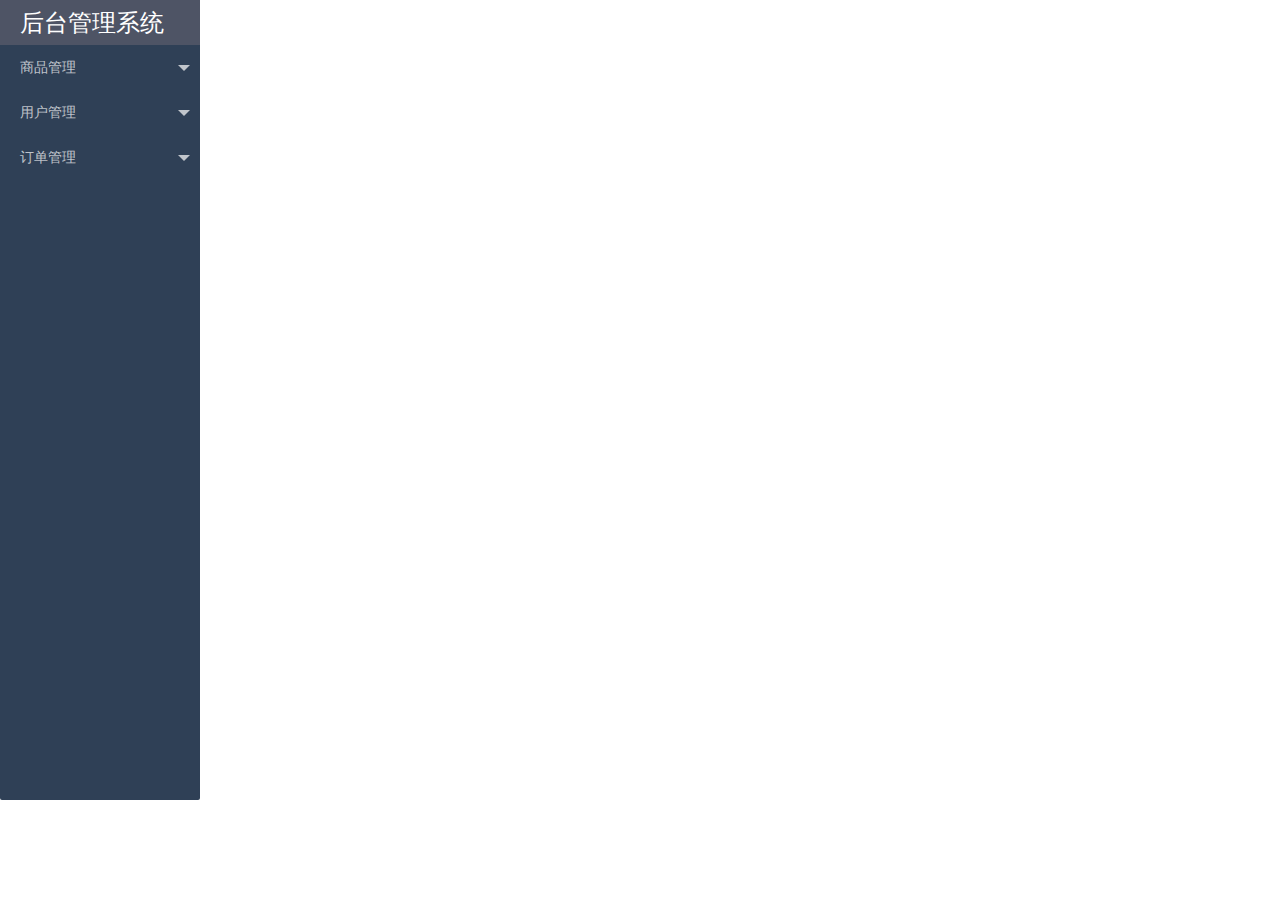
==== commit 6177b0b9: "更新" ====
--- a/src/index.html
+++ b/src/index.html
@@ -15,13 +15,6 @@
             <li class="layui-nav-item layui-nav-itemed">
                 <a href="javascript:;" style="font-size:24px;">后台管理系统</a>
             </li>
-            <li class="layui-nav-item layui-nav-itemed">
-                <a href="javascript:;">登录注册</a>
-                <dl class="layui-nav-child">
-                    <dd><a href="javascript:;">登录</a></dd>
-                    <dd><a href="javascript:;">注册</a></dd>
-                </dl>
-            </li>
             <li class="layui-nav-item">
                 <a href="javascript:;">商品管理</a>
                 <dl class="layui-nav-child">
@@ -34,7 +27,7 @@
                 <a href="javascript:;">用户管理</a>
                 <dl class="layui-nav-child">
                     <dd><a href="">用户列表</a></dd>
-                    <dd><a href="">添加用户</a></dd>
+                    <dd><a href="html/adduser.html">添加用户</a></dd>
                 </dl>
             </li>
             <li class="layui-nav-item">
